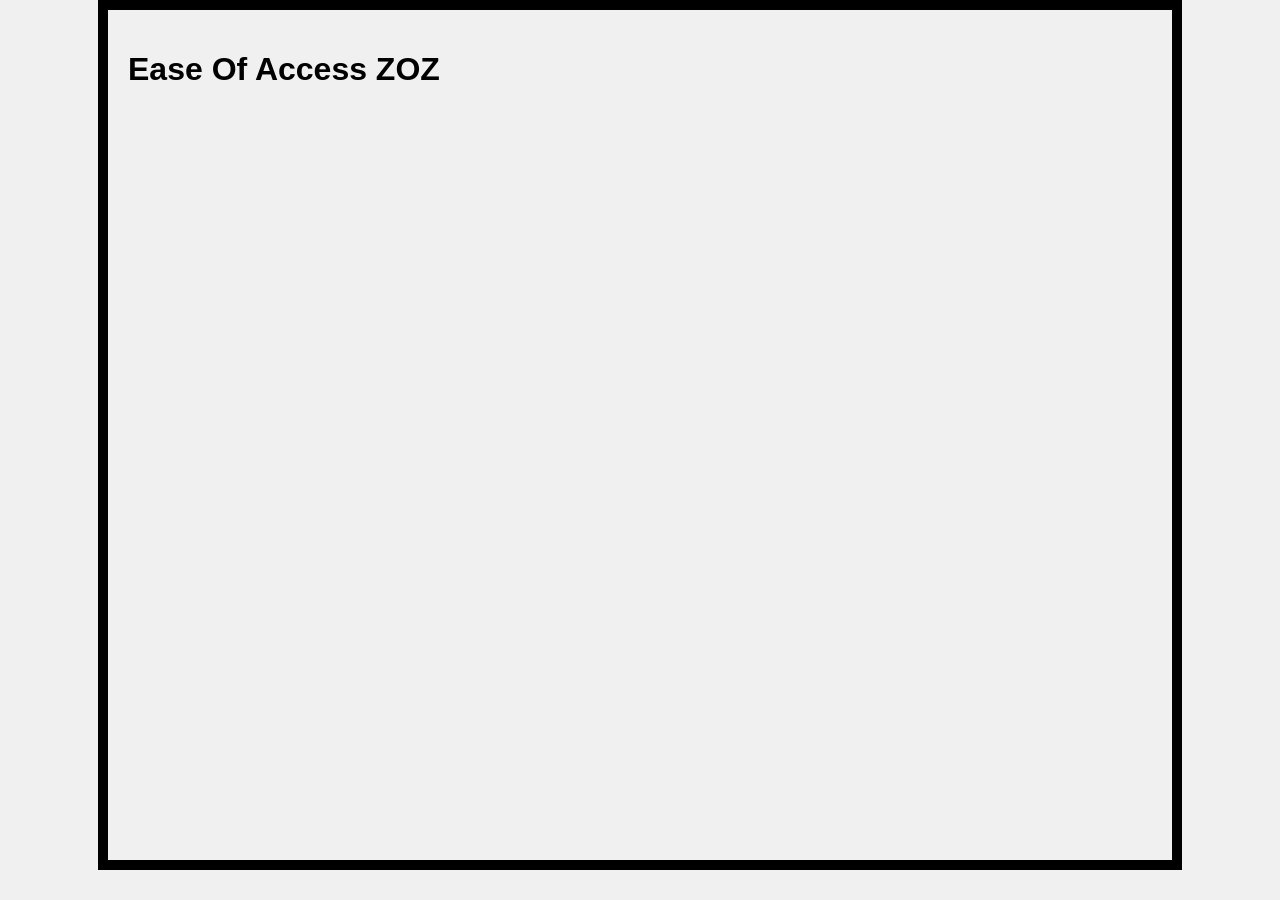
==== index.html @ dc44c5a2 "f" ====
<!DOCTYPE html>
<html>
    <head>
        <link rel="stylesheet" href="CSS/stylesheet.CSS">
            <title>Ease Of Access ZOZ</title>
    </head>
    <body>
        <div class="container">
            <h1 class="title">Ease Of Access ZOZ</h1>
        </div>
    </body>
</html>
---- CSS/stylesheet.CSS ----
body{
    background-color: #f0f0f0;
    font-family: arial, sans-serif;
    margin: 0;
    padding: 0;
}
.container {
    width: 80%;
    margin: 0 auto;
    padding: 20px;
    border: 10px solid #000000;
    height: 90vh;
}
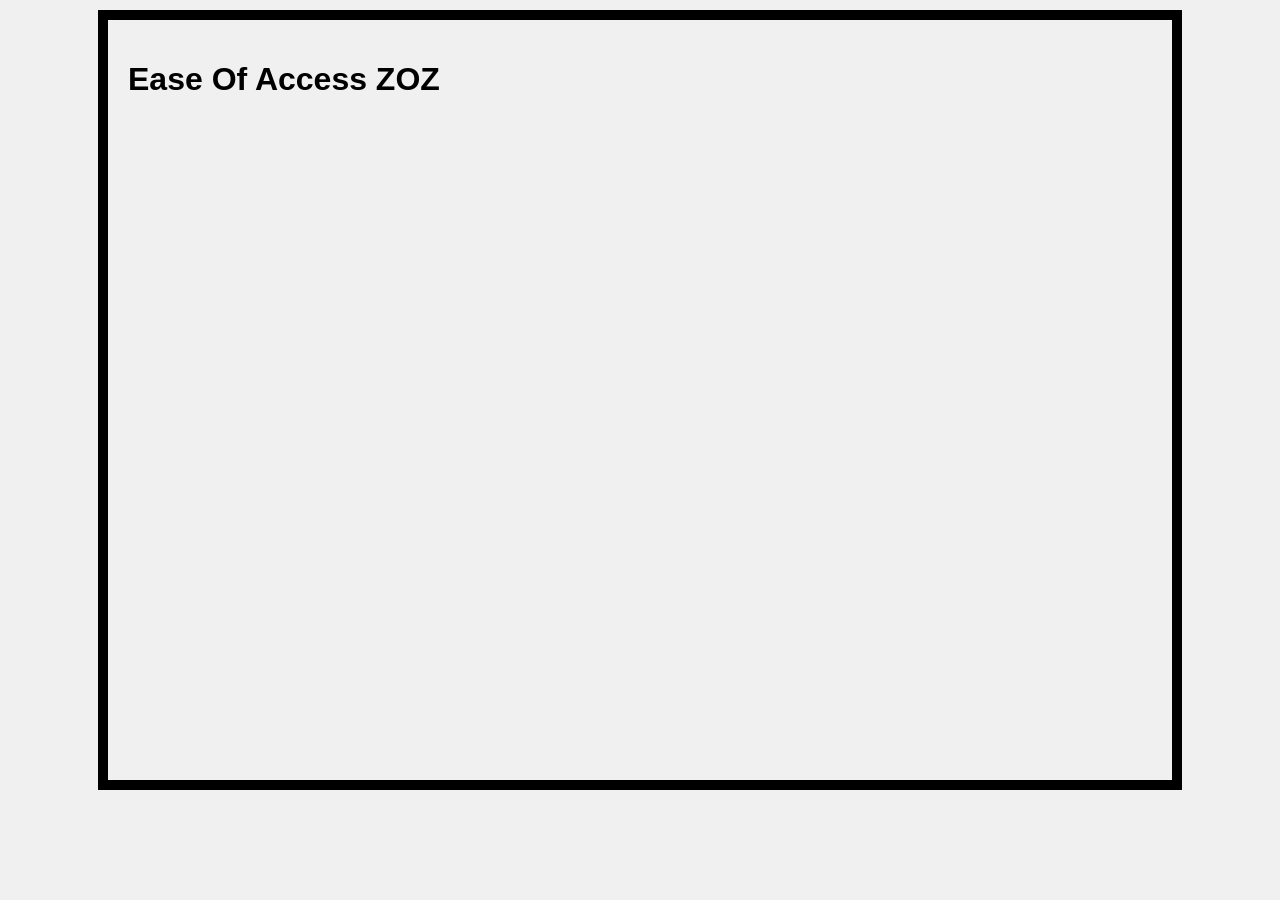
==== commit de9775c4: "g" ====
--- a/index.html
+++ b/index.html
@@ -6,7 +6,7 @@
     </head>
     <body>
         <div class="container">
-            <h1 class="title">Ease Of Access ZOZ</h1>
+            <h1>Ease Of Access ZOZ</h1>
         </div>
     </body>
 </html>
--- a/CSS/stylesheet.CSS
+++ b/CSS/stylesheet.CSS
@@ -5,9 +5,9 @@
     padding: 0;
 }
 .container {
-    width: 80%;
-    margin: 0 auto;
+    width: 80vw;
+    margin: 10px auto;
     padding: 20px;
     border: 10px solid #000000;
-    height: 90vh;
+    height: 80vh;
 }
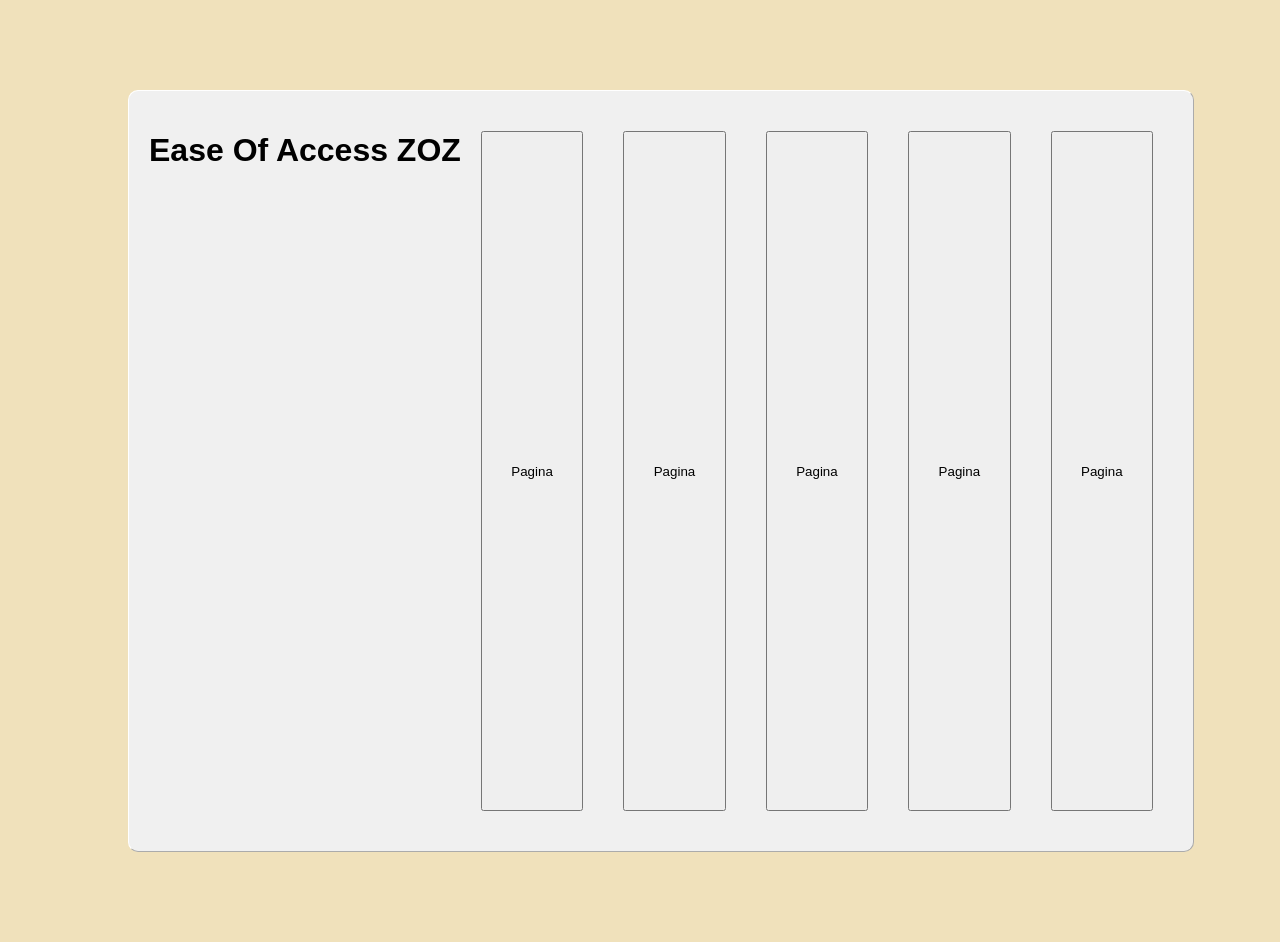
==== commit 249d80db: "i" ====
--- a/index.html
+++ b/index.html
@@ -7,6 +7,11 @@
     <body>
         <div class="container">
             <h1>Ease Of Access ZOZ</h1>
+            <button href="Extra pages/index2.html">Pagina</button>
+            <button href="Extra pages/index2.html">Pagina</button>
+            <button href="Extra pages/index2.html">Pagina</button>
+            <button href="Extra pages/index2.html">Pagina</button>
+            <button href="Extra pages/index2.html">Pagina</button>
         </div>
     </body>
 </html>
--- a/CSS/stylesheet.CSS
+++ b/CSS/stylesheet.CSS
@@ -1,13 +1,21 @@
 body{
-    background-color: #f0f0f0;
+    background-color: #f0e1bb;
     font-family: arial, sans-serif;
     margin: 0;
     padding: 0;
 }
 .container {
     width: 80vw;
-    margin: 10px auto;
+    margin: 10vh 10vw 10vh 10vw;
     padding: 20px;
-    border: 10px solid #000000;
+    border: 1px outset #ffffff;
+    background-color: #F0F0F0;
+    border-radius: 10px;
     height: 80vh;
+    display: flex;
+}
+button{
+    text-align: center;
+    flex-grow: 1;
+    margin: 20px;
 }
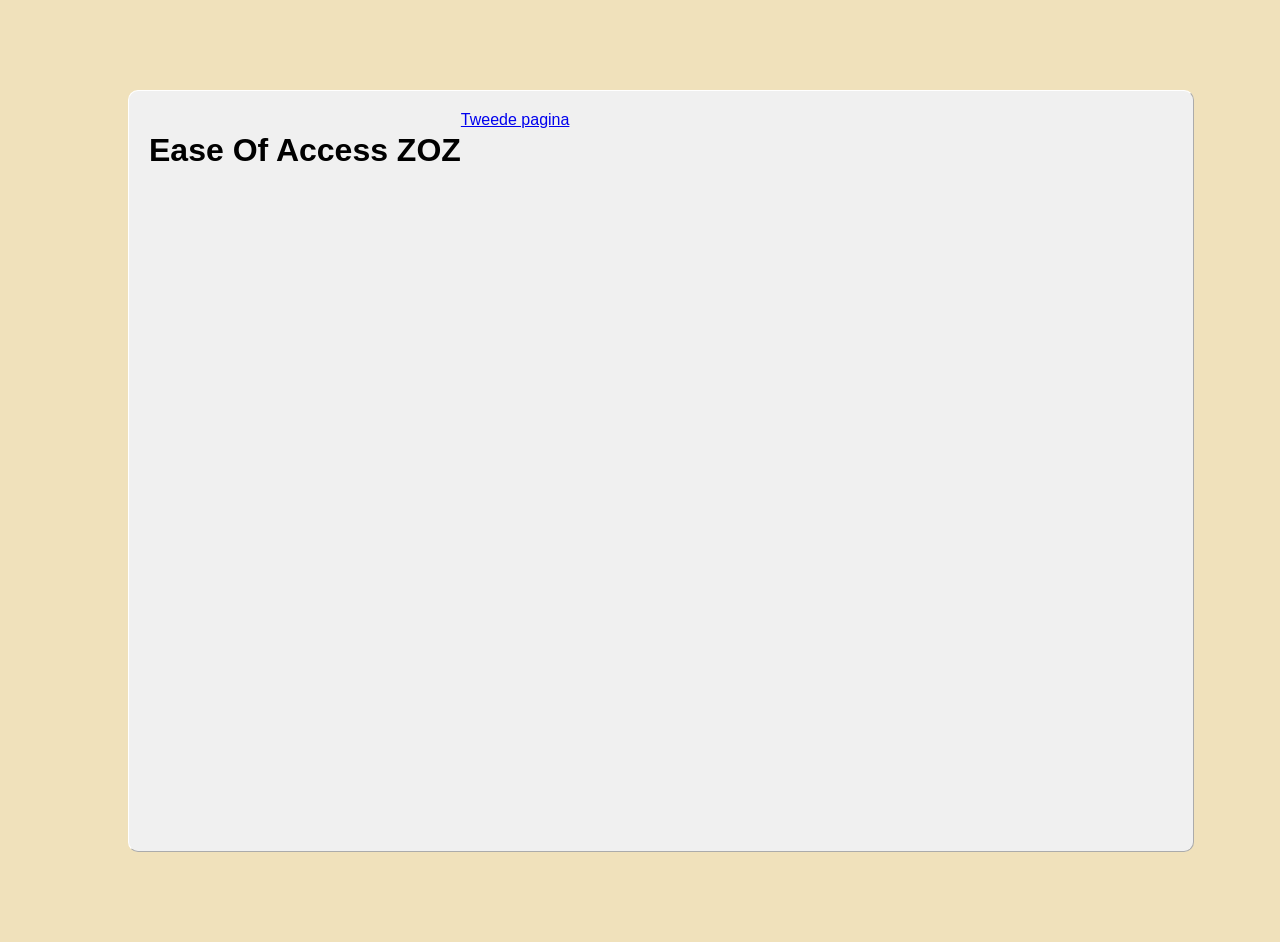
==== commit b384f415: "k" ====
--- a/index.html
+++ b/index.html
@@ -7,11 +7,7 @@
     <body>
         <div class="container">
             <h1>Ease Of Access ZOZ</h1>
-            <button href="Extra pages/index2.html">Pagina</button>
-            <button href="Extra pages/index2.html">Pagina</button>
-            <button href="Extra pages/index2.html">Pagina</button>
-            <button href="Extra pages/index2.html">Pagina</button>
-            <button href="Extra pages/index2.html">Pagina</button>
+            <a href="Extra pages/index2.html" class="homepagebutton">Tweede pagina</a>
         </div>
     </body>
 </html>
--- a/CSS/stylesheet.CSS
+++ b/CSS/stylesheet.CSS
@@ -13,9 +13,5 @@
     border-radius: 10px;
     height: 80vh;
     display: flex;
+    text-align: center;
 }
-button{
-    text-align: center;
-    flex-grow: 1;
-    margin: 20px;
-}
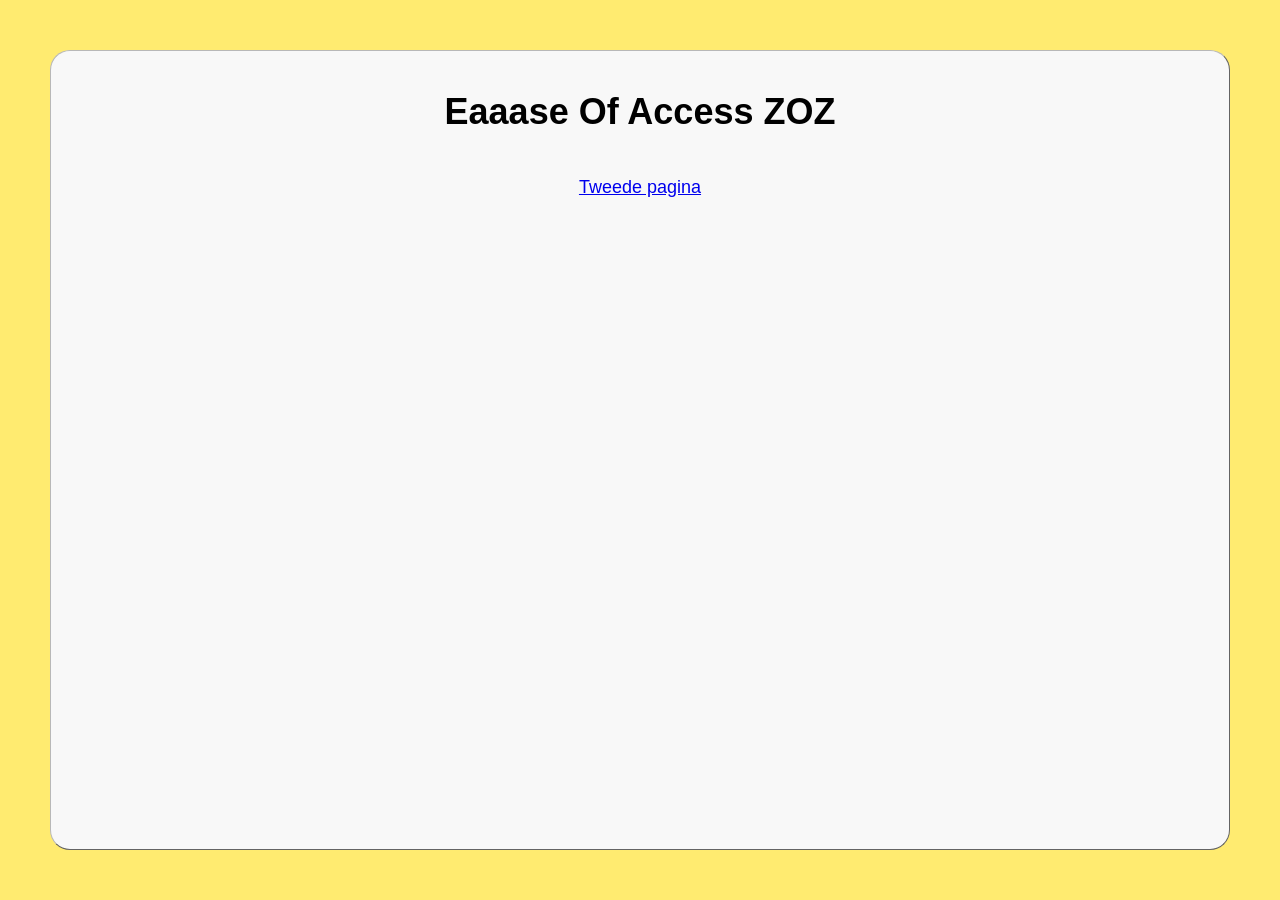
==== commit 7c150e0a: "message" ====
--- a/index.html
+++ b/index.html
@@ -2,11 +2,12 @@
 <html>
     <head>
         <link rel="stylesheet" href="CSS/stylesheet.CSS">
-            <title>Ease Of Access ZOZ</title>
+		<meta name="viewport" content="width=device-width, initial-scale=1">
+		<title>Ease Of Access ZOZ</title>
     </head>
     <body>
         <div class="container">
-            <h1>Ease Of Access ZOZ</h1>
+            <h1>Eaaase Of Access ZOZ</h1><br>
             <a href="Extra pages/index2.html" class="homepagebutton">Tweede pagina</a>
         </div>
     </body>
--- a/CSS/stylesheet.CSS
+++ b/CSS/stylesheet.CSS
@@ -1,17 +1,56 @@
-body{
-    background-color: #f0e1bb;
-    font-family: arial, sans-serif;
+* {
+    box-sizing: border-box;
+}
+
+html {
+    min-height: 100%;
+}
+
+body {
+    --page-gutter: clamp(16px, 4vw, 50px);
+    min-height: 100vh;
+    min-height: 100svh;
     margin: 0;
-    padding: 0;
+    padding: var(--page-gutter);
+    background-color: #ffeb70;
+    font-family: Arial, sans-serif;
 }
+
 .container {
-    width: 80vw;
-    margin: 10vh 10vw 10vh 10vw;
-    padding: 20px;
-    border: 1px outset #ffffff;
-    background-color: #F0F0F0;
-    border-radius: 10px;
-    height: 80vh;
+    width: 100%;
+    min-height: calc(100vh - var(--page-gutter) - var(--page-gutter));
+    min-height: calc(100svh - var(--page-gutter) - var(--page-gutter));
+    padding: clamp(20px, 4vw, 40px);
+    border: 1px outset #b8b8b8;
+    border-radius: 20px;
+    background-color: #f8f8f8;
     display: flex;
+    flex-direction: column;
+    font-size: 1rem;
     text-align: center;
 }
+
+.container h1 {
+    margin: 0 0 0.35em;
+    font-size: 2.25rem;
+}
+
+.homepagebutton {
+    align-self: center;
+    font-size: 1.125rem;
+    padding: 0.75em 1.25em;
+}
+
+@media (max-width: 600px) {
+    .container {
+        font-size: 1.5rem;
+    }
+
+    .container h1 {
+        font-size: 3rem;
+    }
+
+    .homepagebutton {
+        font-size: 1.5rem;
+    }
+}
